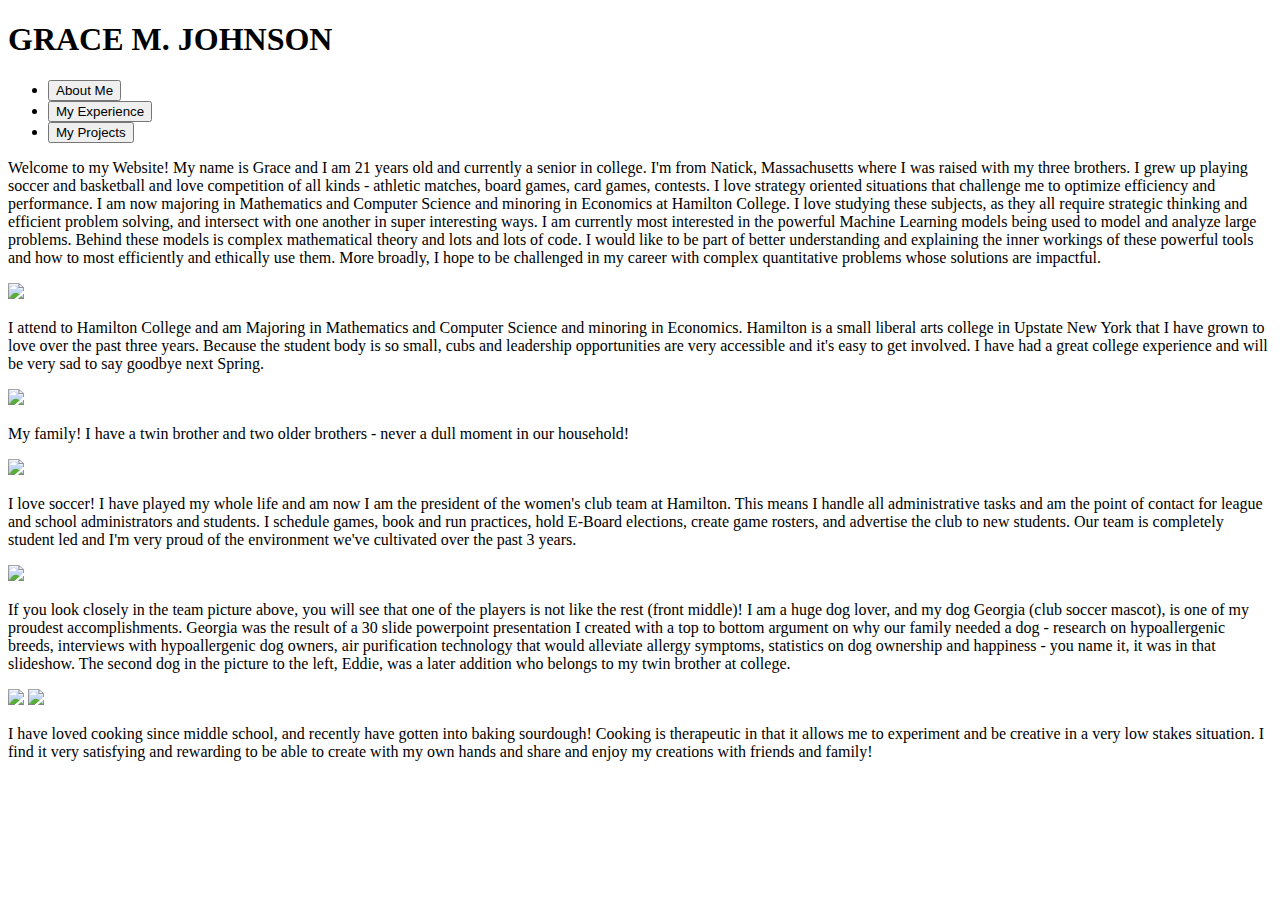
==== index.html @ 5b2c08e6 "Create index.html" ====
<!DOCTYPE html>
<html lang="en">
<head>
    <meta charset="UTF-8">
    <meta name="viewport" content="width=device-width, initial-scale=1.0">
    <meta http-equiv="X-UA-Compatible" content="ie=edge">
    <title>My Website</title>
    <link rel="stylesheet" href="./app.css">

</head>
<style>
    body {
      background-image: url("me.png");
      background-attachment: fixed;
      background-size:cover;
    }
</style>

<div id="wrapper">
    <h1>GRACE M. JOHNSON</h1>  

<!-- Nav -->
<nav id="nav">
    <ul class="links">
        <li class="active"><a href="index.html"><button>About Me</button></a></li>
        <li><a href="experience.html"><button>My Experience</button></a></li>
        <li><a href="projects.html"><button>My Projects</button></a></li>
    </ul>
</nav>
</div>

<div id="about-me-images">
    <div id="intro" class="snippet">
        <p>Welcome to my Website! My name is Grace and I am 21 years old and currently a senior in college. I'm from 
            Natick, Massachusetts where I was raised with my three brothers. I grew up playing soccer and basketball and love 
            competition of all kinds - athletic matches, board games, card games, contests. I love strategy oriented
            situations that challenge me to optimize efficiency and performance. 
            
            
            
            I am now majoring in Mathematics and
            Computer Science and minoring in Economics at Hamilton College. I love studying these subjects, as they all 
            require strategic thinking and efficient problem solving, and intersect with one another in super 
            interesting ways. I am currently most interested in the powerful Machine Learning models being used to 
            model and analyze large problems. Behind these models is complex mathematical theory and lots and lots of code. 
            I would like to be part of better understanding and explaining the inner workings of these powerful tools
            and how to most efficiently and ethically use them. More broadly, I hope to be challenged in my career with 
            complex quantitative problems whose solutions are impactful. 
        </p>
    </div>
        
    <div id="school" class="snippet">
        <img src="ham.jpg"/>
        <p>
            I attend to Hamilton College and am Majoring in Mathematics and Computer Science and minoring in Economics.
            Hamilton is a small liberal arts college in Upstate New York that I have grown to love
            over the past three years. Because the student body is so small, cubs and leadership opportunities are 
            very accessible and it's easy to get involved. I have had a great college experience and will be very 
            sad to say goodbye next Spring. 
        </p>
    </div>

    <div id="fam" class="snippet">
        <img src="fam.png"/>
        <p>
            My family! I have a twin brother and two older brothers - never a dull moment in our household!
        </p>
    </div>

    <div id="soccer" class="snippet">
        <img src="team.jpeg"/>
        <p>
            I love soccer! I have played my whole life and am now I am the president of 
            the women's club team at Hamilton. This means I handle all administrative tasks
            and am the point of contact for league and school administrators and students. I 
            schedule games, book and run practices, hold E-Board elections, create game rosters, 
            and advertise the club to new students. Our team is completely student led and 
            I'm very proud of the environment we've cultivated over the past 3 years. 
        </p>
    </div>

    <div id="doggies" class="snippet">
        <img src="pups.png"/>
        <p>
            If you look closely in the team picture above, you will see that one of the players is not 
            like the rest (front middle)! I am a huge dog lover, and my dog Georgia (club soccer mascot), is one of my
            proudest accomplishments. Georgia was the result of a 30 slide powerpoint presentation I created with 
            a top to bottom argument on why our family needed a dog - research on hypoallergenic breeds, 
            interviews with hypoallergenic dog owners, air purification technology that would alleviate 
            allergy symptoms, statistics on dog ownership and happiness - you name it, it was
            in that slideshow. The second dog in the picture to the left, Eddie, was a later addition
            who belongs to my twin brother at college.
        </p>
    </div>

    <div id="cooking" class="snippet">
        <img src="bread.png"/>
        <img src="friendsbread.png"/>
        <p>
            I have loved cooking since middle school, and recently have gotten into baking sourdough!
            Cooking is therapeutic in that it allows me to experiment and be creative in a very low stakes 
            situation. I find it very satisfying and rewarding to be able to create with my own hands and 
            share and enjoy my creations with friends and family!
        </p>
    </div>
</div>



<script src="app.js"></script>

</body>
</html>
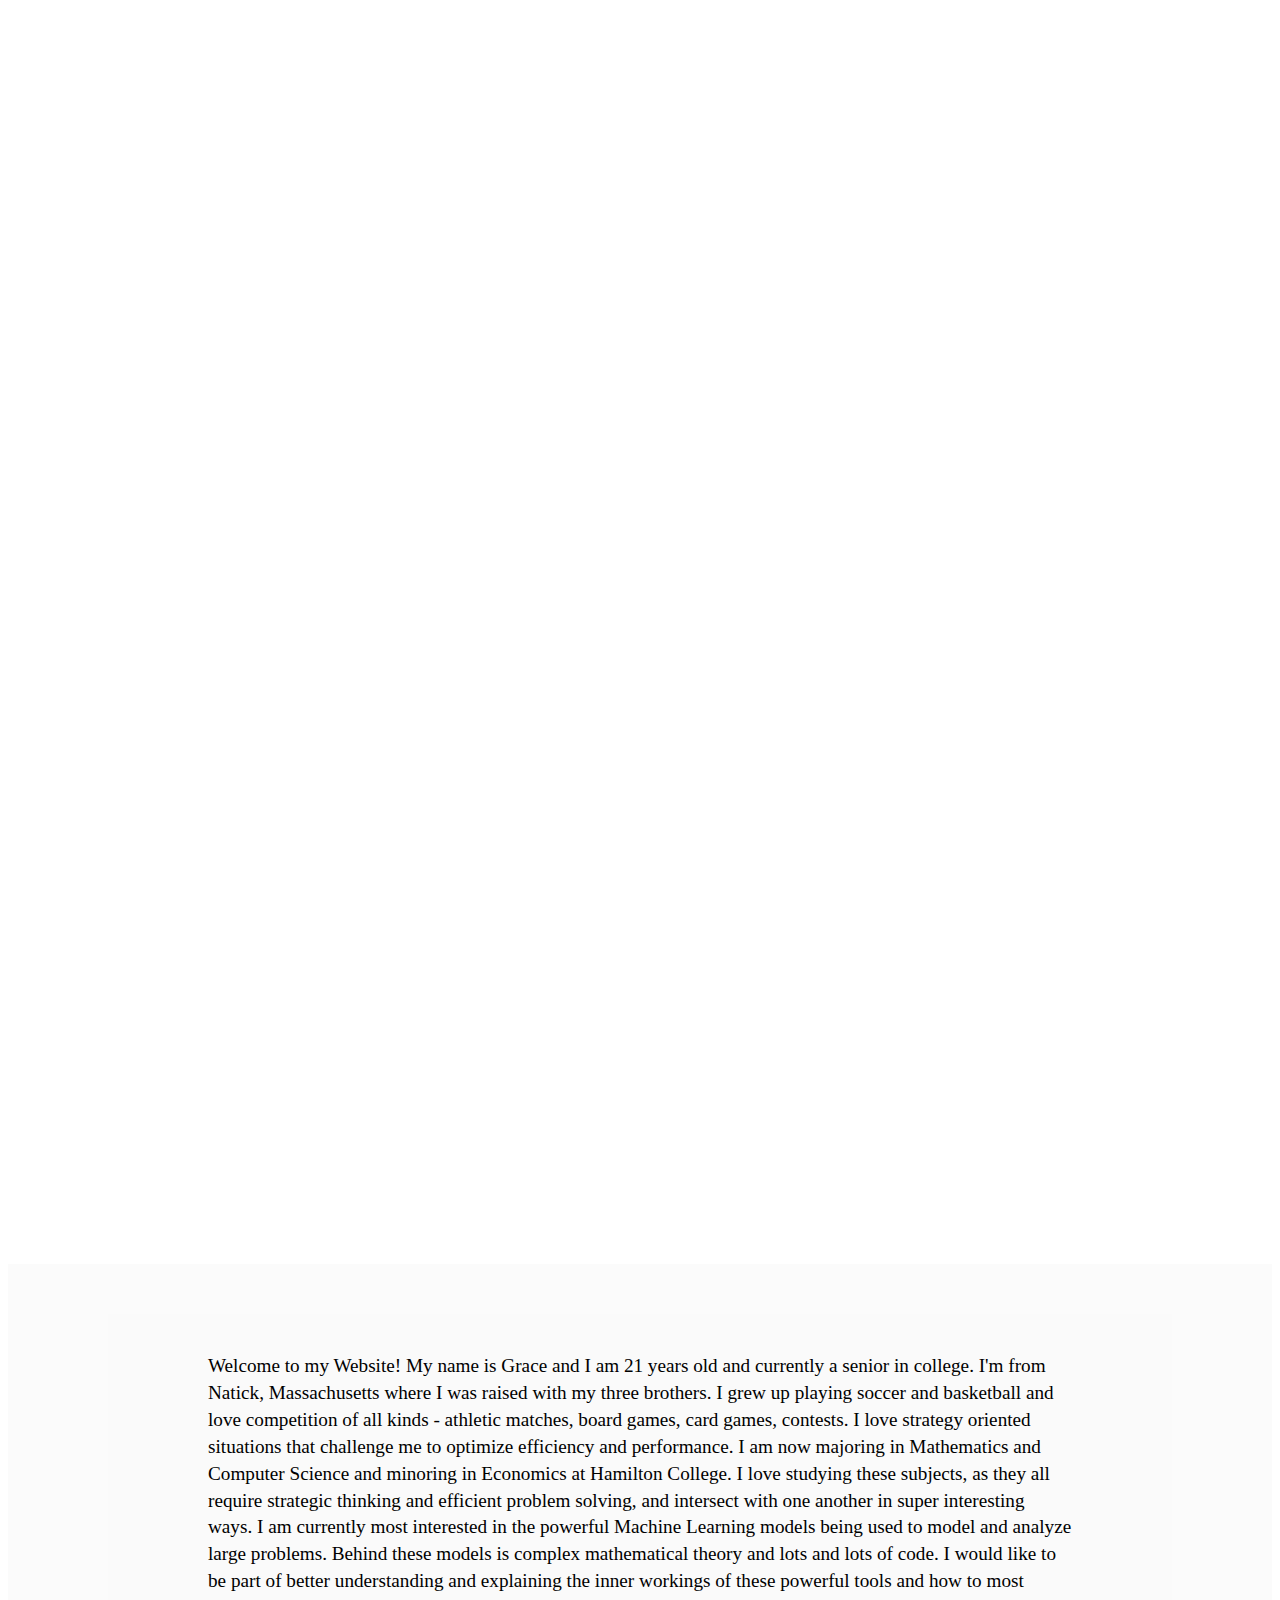
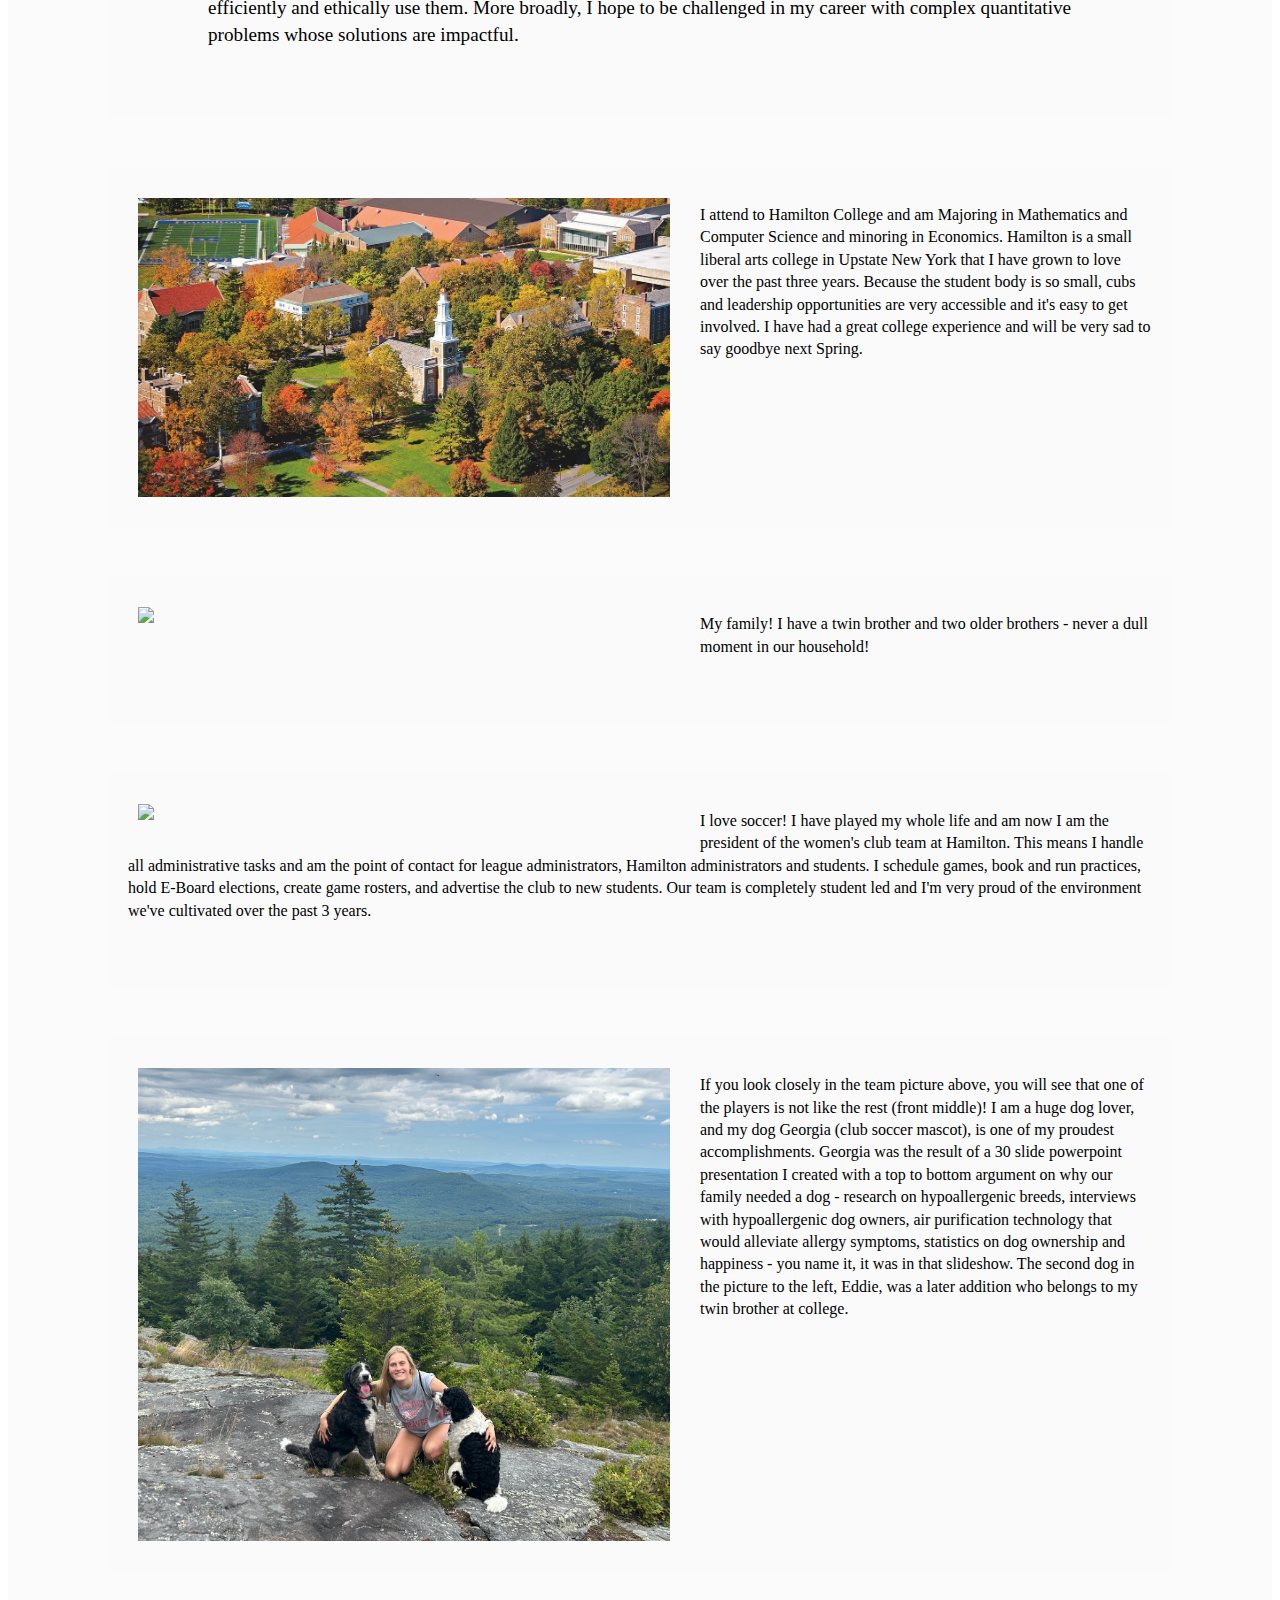
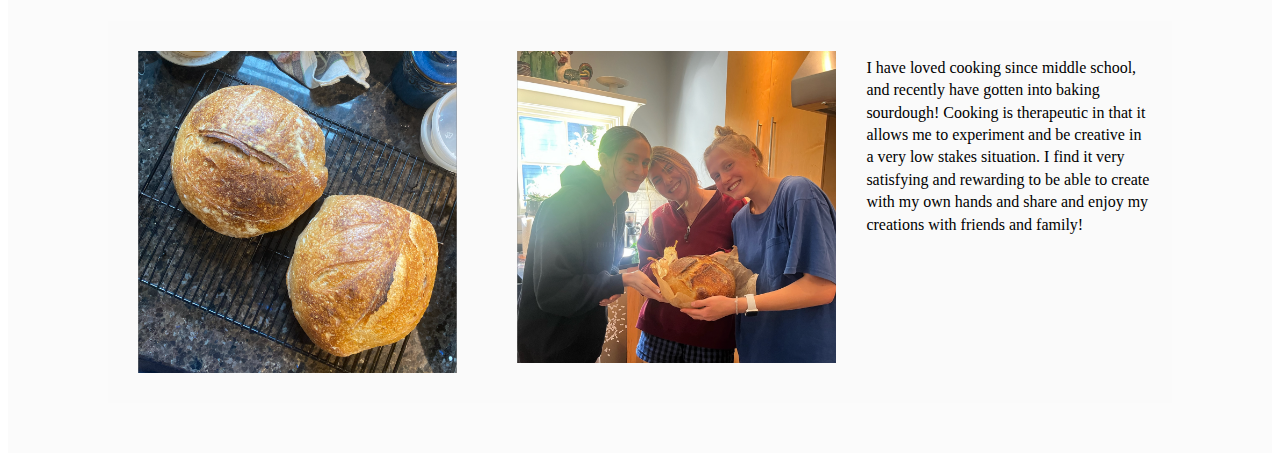
==== commit b3ccf963: "edited html" ====
--- a/index.html
+++ b/index.html
@@ -72,7 +72,7 @@
         <p>
             I love soccer! I have played my whole life and am now I am the president of 
             the women's club team at Hamilton. This means I handle all administrative tasks
-            and am the point of contact for league and school administrators and students. I 
+            and am the point of contact for league administrators, Hamilton administrators and students. I 
             schedule games, book and run practices, hold E-Board elections, create game rosters, 
             and advertise the club to new students. Our team is completely student led and 
             I'm very proud of the environment we've cultivated over the past 3 years. 
--- a/app.css
+++ b/app.css
@@ -0,0 +1,99 @@
+#wrapper {
+    position:fixed;
+    z-index:11;
+    background:inherit;
+  }
+  
+  #style body {
+    z-index: 9;
+  }
+  
+  #wrapper h1 {
+      font-size:300%;
+      font-family: Didot, Serif;
+      color:white;
+      text-align: center;
+      position:fixed;
+      top:3%;
+      left:50%;
+      transform: translate(-50%, -50%);
+      border-bottom: 1px solid white;
+  }
+  
+  .links {
+    list-style-type: none;
+    position: fixed;
+    top: 12%;
+    left:15%;
+  }
+  
+  .links li {
+    float: left;
+    margin-left:100px;
+  }
+  
+  .links button {
+    font-family: Didot, Serif;
+    font-size: 170%;
+    color: white;
+    line-height: 1.2;
+    font-weight: 500;
+    background:none; 
+    border: 0px solid white; 
+  }
+  
+  .links button:hover {
+    border:2px solid white;
+  }
+  
+  .links .active button{
+    border: 2px solid white;
+  }
+  
+  #about-me-images {
+    margin-top:100%;
+    z-index:10;
+    overflow: auto;
+    background: rgba(250,250,250,.7);
+    background-repeat: none;
+  }
+  
+  #intro p{
+    margin-left:80px;
+    margin-right:80px;
+    font-size: 120%;
+    line-height: 140%;
+  }
+  
+  .snippet {
+    background-color:rgba(250,250,250,.9);
+    margin-top:50px;
+    margin-bottom:50px;
+    margin-right:100px;
+    margin-left:100px;
+    overflow:hidden;
+  }
+  
+  .snippet img {
+    margin-top:30px;
+    margin-left: 30px;
+    margin-right:30px;
+    margin-bottom: 30px;
+    float:left;
+    height:auto;
+    width:50%;
+  }
+  
+  .snippet p {
+    padding:20px;
+    position: relative;
+    line-height: 140%;
+    padding-bottom:50px;
+  }
+  
+  #cooking img {
+    width:30%;
+    height:auto;
+    margin:30px;
+  }
+  